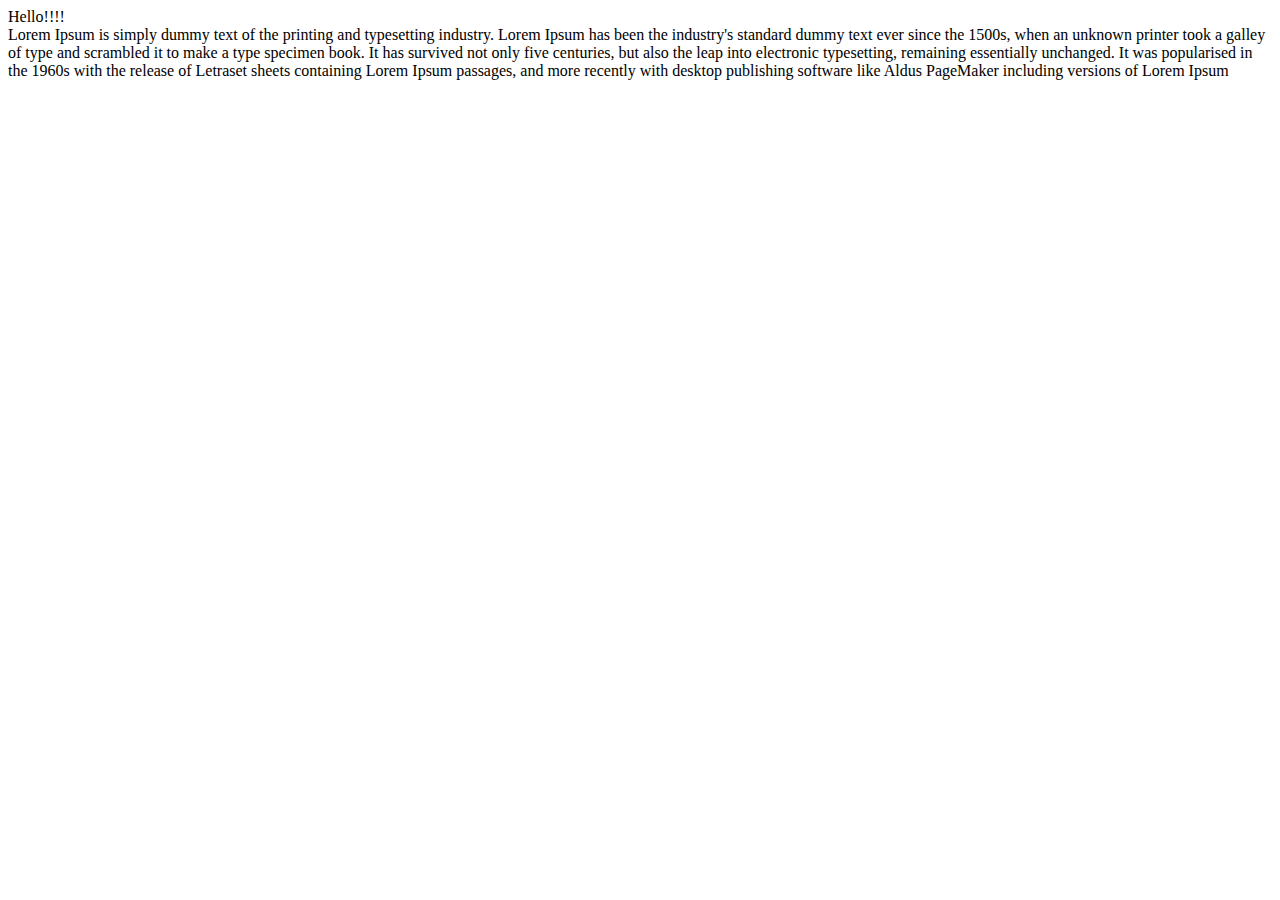
==== index.html @ 629f7eaf "first commit" ====
<html>
  <head>
    <title>Hello!</title>
  </head>
  <body>
    <div>
      Hello!!!!
    </div>
    <div>
      Lorem Ipsum is simply dummy text of the printing and typesetting industry. Lorem Ipsum has been the industry's standard dummy text ever since the 1500s, when an unknown printer took a galley of type and scrambled it to make a type specimen book. It has survived not only five centuries, but also the leap into electronic typesetting, remaining essentially unchanged. It was popularised in the 1960s with the release of Letraset sheets containing Lorem Ipsum passages, and more recently with desktop publishing software like Aldus PageMaker including versions of Lorem Ipsum
    </div>
  </body>
</html>
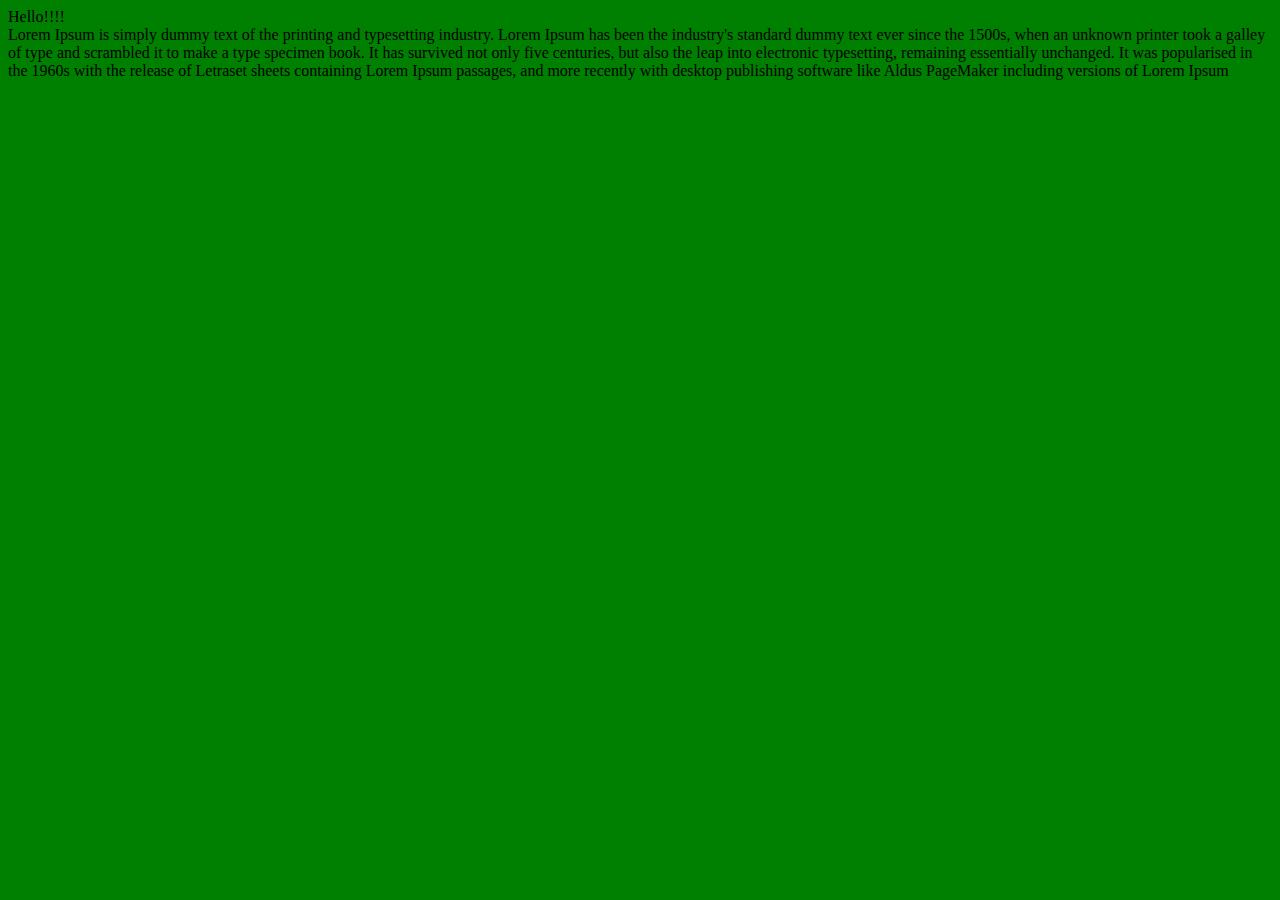
==== commit de78387d: "add color" ====
--- a/index.html
+++ b/index.html
@@ -1,12 +1,18 @@
 <html>
   <head>
     <title>Hello!</title>
+      <style>
+        body{background-color: green;
+        }
+      </style>
   </head>
   <body>
-    <div>
+    <div id="intro" style="color blue;">
       Hello!!!!
     </div>
-    <div>
+    <div id="content"style="color red;">
+      
+    </div>
       Lorem Ipsum is simply dummy text of the printing and typesetting industry. Lorem Ipsum has been the industry's standard dummy text ever since the 1500s, when an unknown printer took a galley of type and scrambled it to make a type specimen book. It has survived not only five centuries, but also the leap into electronic typesetting, remaining essentially unchanged. It was popularised in the 1960s with the release of Letraset sheets containing Lorem Ipsum passages, and more recently with desktop publishing software like Aldus PageMaker including versions of Lorem Ipsum
     </div>
   </body>
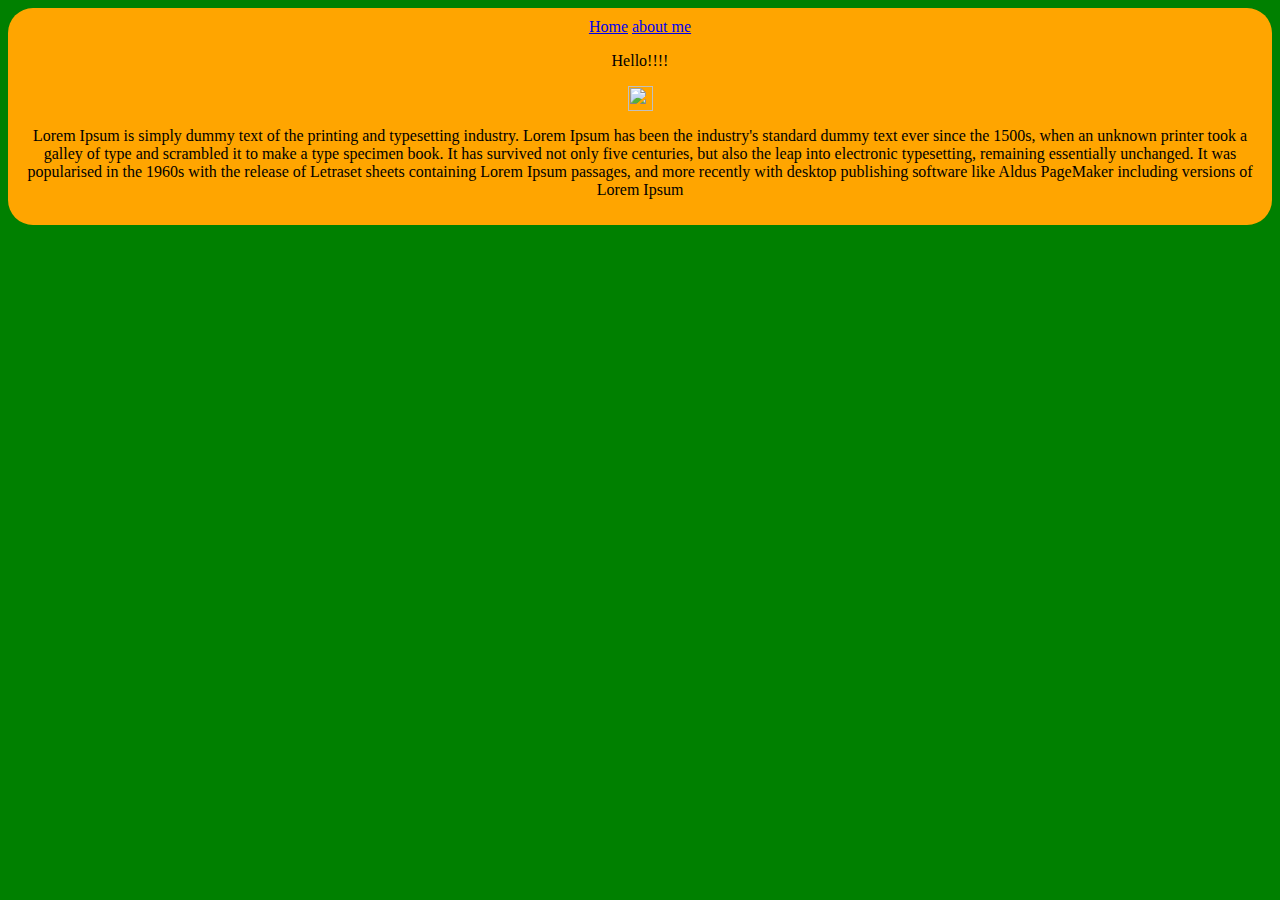
==== commit cb38b5c7: "add pages" ====
--- a/index.html
+++ b/index.html
@@ -1,19 +1,27 @@
-<html>
-  <head>
-    <title>Hello!</title>
-      <style>
-        body{background-color: green;
-        }
-      </style>
-  </head>
-  <body>
-    <div id="intro" style="color blue;">
-      Hello!!!!
-    </div>
-    <div id="content"style="color red;">
-      
-    </div>
-      Lorem Ipsum is simply dummy text of the printing and typesetting industry. Lorem Ipsum has been the industry's standard dummy text ever since the 1500s, when an unknown printer took a galley of type and scrambled it to make a type specimen book. It has survived not only five centuries, but also the leap into electronic typesetting, remaining essentially unchanged. It was popularised in the 1960s with the release of Letraset sheets containing Lorem Ipsum passages, and more recently with desktop publishing software like Aldus PageMaker including versions of Lorem Ipsum
-    </div>
-  </body>
+ <html>
+	<head>
+		<title>Hello!</title>
+		<link rel= "stylesheet" type="text/css" href="mystyle.css">
+	</head>
+	<body>
+		<div id="container">
+			<div id="navigation">
+				<a href="index.html">Home</a>
+				<a href="aboutme.html">about me</a>
+			</div>
+			<div id="intro" >
+			  <p>
+				Hello!!!!
+			  </p>
+			  <p>
+				<img src="http://img05.deviantart.net/47b7/i/2013/174/d/b/_pictures_4ever_eu__anime_girl_171570_by_maylii-d6ab9s5.jpg"/>
+			  </p>
+			</div>
+			<div id="content">
+				<p>
+					Lorem Ipsum is simply dummy text of the printing and typesetting industry. Lorem Ipsum has been the industry's standard dummy text ever since the 1500s, when an unknown printer took a galley of type and scrambled it to make a type specimen book. It has survived not only five centuries, but also the leap into electronic typesetting, remaining essentially unchanged. It was popularised in the 1960s with the release of Letraset sheets containing Lorem Ipsum passages, and more recently with desktop publishing software like Aldus PageMaker including versions of Lorem Ipsum
+				</p>
+			</div>
+		</div>
+	</body>
 </html>--- a/mystyle.css
+++ b/mystyle.css
@@ -0,0 +1,15 @@
+
+body{
+	background-color: green;
+	text-align:center;
+}
+#container{
+	background-color:orange;
+	border-radius:25px;
+	padding:10px;
+	
+}
+
+img { 
+		height:25px;
+}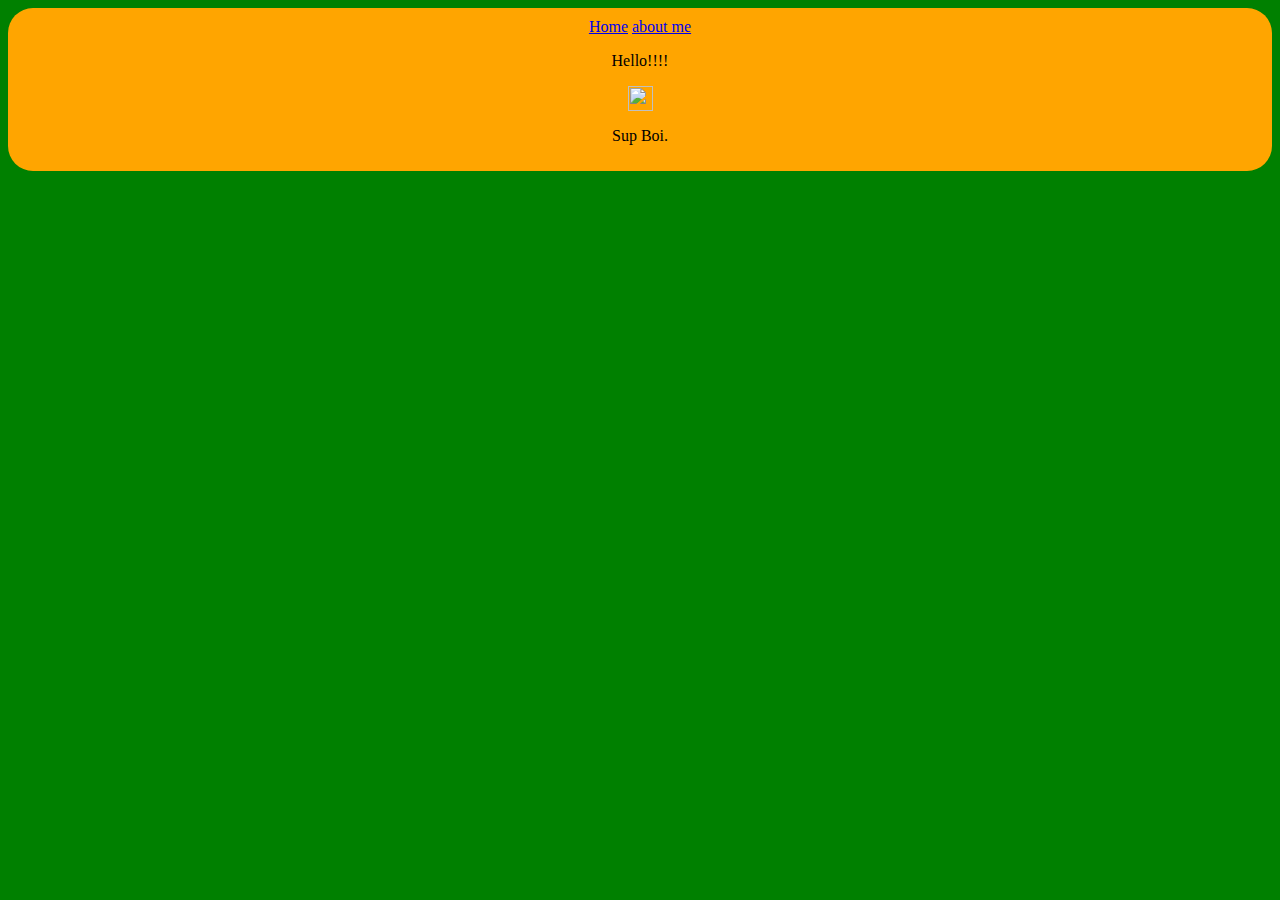
==== commit fb99984e: "addpages" ====
--- a/index.html
+++ b/index.html
@@ -14,12 +14,12 @@
 				Hello!!!!
 			  </p>
 			  <p>
-				<img src="http://img05.deviantart.net/47b7/i/2013/174/d/b/_pictures_4ever_eu__anime_girl_171570_by_maylii-d6ab9s5.jpg"/>
+				<img src="http://memecrunch.com/meme/8w71/your-annoying-voice/image.png"/>
 			  </p>
 			</div>
 			<div id="content">
 				<p>
-					Lorem Ipsum is simply dummy text of the printing and typesetting industry. Lorem Ipsum has been the industry's standard dummy text ever since the 1500s, when an unknown printer took a galley of type and scrambled it to make a type specimen book. It has survived not only five centuries, but also the leap into electronic typesetting, remaining essentially unchanged. It was popularised in the 1960s with the release of Letraset sheets containing Lorem Ipsum passages, and more recently with desktop publishing software like Aldus PageMaker including versions of Lorem Ipsum
+					Sup Boi. 
 				</p>
 			</div>
 		</div>
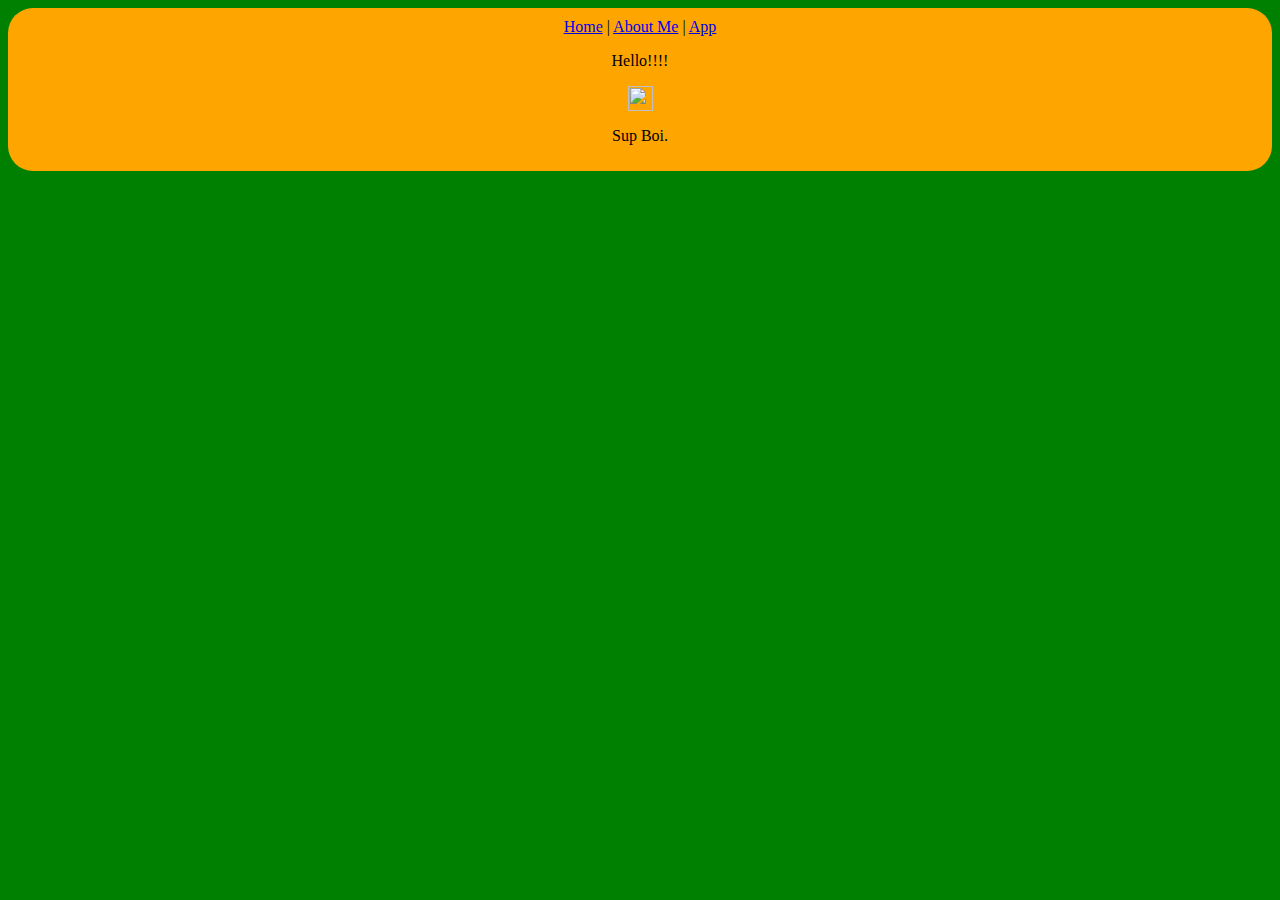
==== commit ebc534e9: "add pages" ====
--- a/index.html
+++ b/index.html
@@ -6,8 +6,9 @@
 	<body>
 		<div id="container">
 			<div id="navigation">
-				<a href="index.html">Home</a>
-				<a href="aboutme.html">about me</a>
+				<a href="index.html">Home</a> |
+				<a href="aboutme.html">About Me</a> |
+				<a href="app.html"> App</a>
 			</div>
 			<div id="intro" >
 			  <p>
